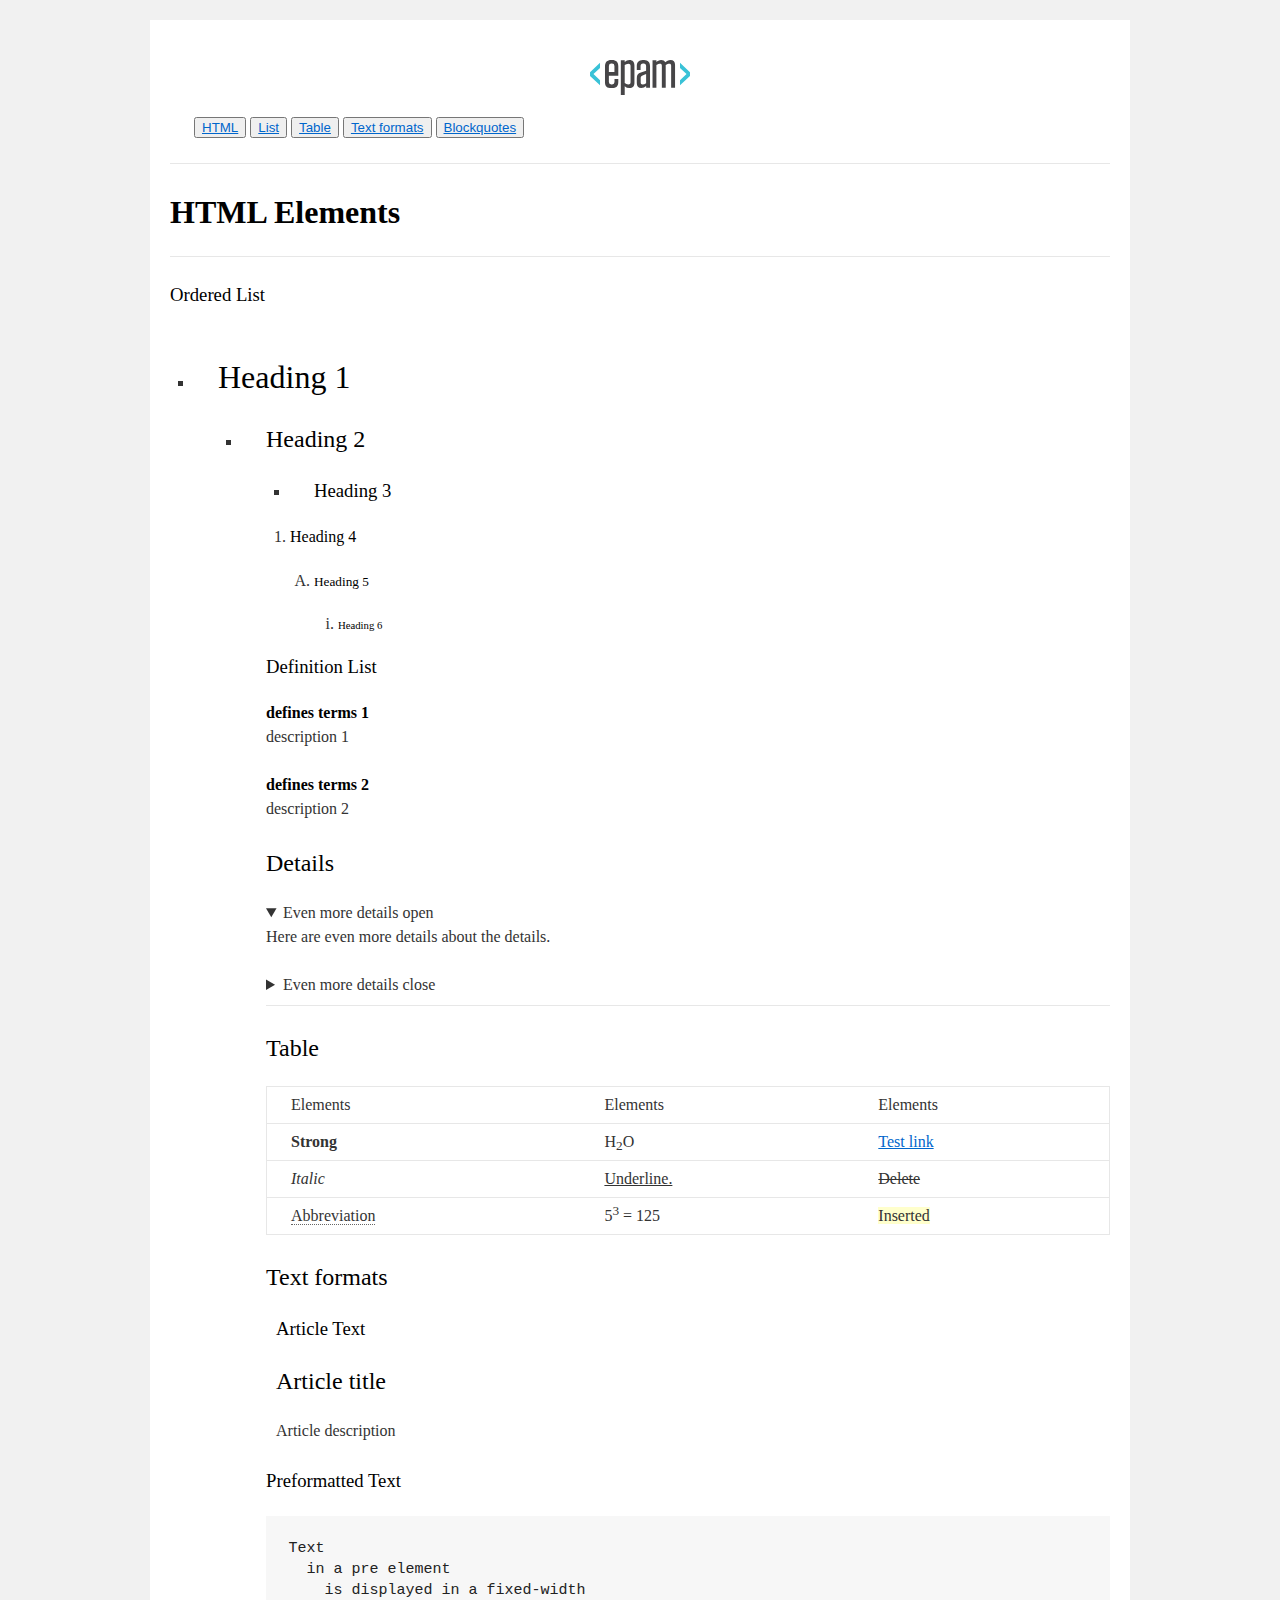
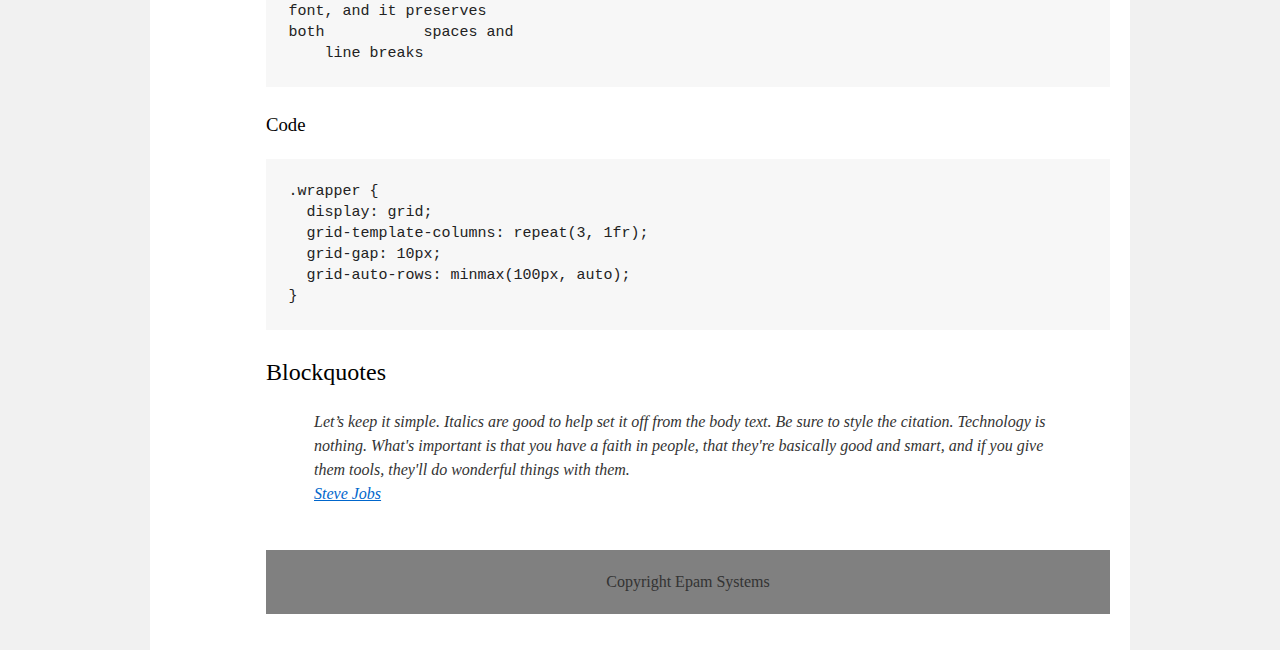
==== index.html @ c14087ea "Add files via upload" ====
<!DOCTYPE html>
<html>

<head>
  <meta charset="utf-8">
  <title>hw</title>
  <link rel="stylesheet" href="style.css">

</head>

<body>
  <div id="wrapper">
    <div id="main">
      <div id="container">
        <div id="content" role="main">
          <!-- TODO: Content goes here -->
<header>
          <img src="EPAM_logo.svg" alt="EPAM_logo">
</header>

<div>

<ul>
    <button><a href="https://www.w3schools.com/html/" target="blank">HTML</a></button>
    <button><a href="https://www.w3schools.com/html/html_lists.asp" target="blank">List</a></button>
    <button><a href="https://www.w3schools.com/html/html_tables.asp" target="blank">Table</a></button>
    <button><a href="https://www.w3schools.com/html/html_formatting.asp" target="blank">Text formats</a></button>
    <button><a href="https://www.w3schools.com/tags/tag_blockquote.asp" target="blank">Blockquotes</a></button>
</ul>

<hr>

</div>


<h1><b>HTML Elements</b></h1>

<hr>

<h3>Ordered List</h3>

<br>

<ul>
<li><ul><h1>Heading 1</h1><ul></li>
<li><ul><h2>Heading 2</h2><ul></li>
<li><ul><h3>Heading 3</h3></ul></li>
</ul>


	<ol><li><h4>Heading 4</h4>
		<ol><li><h5>Heading 5</h5>
			<ol><li><h6>Heading 6</h6>
	</ol>
	</li>	
		</ol>
		</li>
			</ol>			
			</li>


<dl>

<h3>Definition List</h3>
<dt>defines terms 1</dt>
<dd>description 1</dd>

<dt>defines terms 2</dt>
<dd>description 2</dd>

</dl>

<h2>Details</h2>
<details open>
<summary>Even more details open</summary>
<p>Here are even more details about the details.</p>
</details>

<details close>
<summary>Even more details close</summary>
<p>Here are even more details about the details.</p>
</details>

<hr>

<h2>Table</h2>

<table>

<thead>
<tr>
<td>Elements</td>
<td>Elements</td>
<td>Elements</td>
</tr>
</thead>

<tbody>
<tr>
<td><b>Strong</b></td>
<td>H<sub>2</sub>O</td>
<td><a href="#">Test link</td>
</tr>

<tr>
<td><i>Italic</i></td>
<td><u>Underline.</u></td>
<td><del>Delete</del></td>
</tr>

<tr>
<td><abbr>Abbreviation</abbr></td>
<td>5<sup>3</sup> = 125</td>
<td><ins>Inserted</ins></td>
</tr>
</tbody>

</table>

<h2>Text formats</h2>

<article>
<h3>Article Text</h3>
<h2>Article title</h2>
<p>Article description</p>
</article>

<h3>Preformatted Text</h3>

<pre>Text
  in a pre element
    is displayed in a fixed-width
font, and it preserves
both           spaces and
    line breaks
</pre>

<h3>Code</h3>

<pre>
.wrapper {
  display: grid;
  grid-template-columns: repeat(3, 1fr);
  grid-gap: 10px;
  grid-auto-rows: minmax(100px, auto);
}
</pre>

<h2>Blockquotes</h2>

<blockquote cite="http://www.apple.com">
Let’s keep it simple. Italics are good to help set it off from the body text. Be sure to style the citation.
Technology is nothing. What's important is that you have a faith in people, that they're basically good and smart, and if you give them tools, they'll do wonderful things with them.

<br>           

<a href="https://en.wikipedia.org/wiki/Steve_Jobs">Steve Jobs</a>

</blockquote>

<br>

<footer>Copyright Epam Systems</footer>

        </div>
      </div>
    </div>
  </div>
</body>

</html>
---- style.css ----
html, body, div, span, applet, object, iframe,
h1, h2, h3, h4, h5, h6, p, blockquote, pre,
a, abbr, acronym, address, big, cite, code,
del, dfn, em, font, img, ins, kbd, q, s, samp,
small, strike, strong, sub, sup, tt, var,
b, u, i, center,
dl, dt, dd, ol, ul, li,
fieldset, form, label, legend,
table, caption, tbody, tfoot, thead, tr, th, td{background:transparent;border:0;margin:0;padding:0;vertical-align:baseline;}body{line-height:1;}h1, h2, h3, h4, h5, h6{clear:both;font-weight:normal;}ol, ul{list-style:none;}blockquote{quotes:none;}blockquote:before, blockquote:after{content:'';content:none;}del{text-decoration:line-through;}table{border-collapse:collapse;border-spacing:0;}a img{border:none;}#container{float:left;margin:0 -240px 0 0;width:100%;}#primary,
#secondary{float:right;overflow:hidden;width:220px;}#secondary{clear:right;}#footer{clear:both;width:100%;}.one-column #content{margin:0 auto;width:640px;}.single-attachment #content{margin:0 auto;width:900px;}body,
input,
textarea,
.page-title span,
.pingback a.url{font-family:Georgia, "Bitstream Charter", serif;}h3#comments-title,
h3#reply-title,
#access .menu,
#access div.menu ul,
#cancel-comment-reply-link,
.form-allowed-tags,
#site-info,
#site-title,
#wp-calendar,
.comment-meta,
.comment-body tr th,
.comment-body thead th,
.entry-content label,
.entry-content tr th,
.entry-content thead th,
.entry-meta,
.entry-title,
.entry-utility,
#respond label,
.navigation,
.page-title,
.pingback p,
.reply,
.widget-title,
.wp-caption-text{font-family:"Helvetica Neue", Arial, Helvetica, "Nimbus Sans L", sans-serif;}input[type="submit"]{font-family:"Helvetica Neue", Arial, Helvetica, "Nimbus Sans L", sans-serif;}pre{font-family:"Courier 10 Pitch", Courier, monospace;}code{font-family:Monaco, Consolas, "Andale Mono", "DejaVu Sans Mono", monospace;}#access .menu-header,
div.menu,
#colophon,
#branding,
#main,
#wrapper{margin:0 auto;width:940px;}#wrapper{background:#fff;margin-top:20px;padding:0 20px;}#footer-widget-area{overflow:hidden;}#footer-widget-area .widget-area{float:left;margin-right:20px;width:220px;}#footer-widget-area #fourth{margin-right:0;}#site-info{float:left;font-size:14px;font-weight:bold;width:700px;}#site-generator{float:right;width:220px;}body{background:#f1f1f1;}body,
input,
textarea{color:#666;font-size:12px;line-height:18px;}hr{background-color:#e7e7e7;border:0;clear:both;height:1px;margin-bottom:18px;}p{margin-bottom:18px;}ul{list-style:square;margin:0 0 18px 1.5em;}ol{list-style:decimal;margin:0 0 18px 1.5em;}ol ol{list-style:upper-alpha;}ol ol ol{list-style:lower-roman;}ol ol ol ol{list-style:lower-alpha;}ul ul,
ol ol,
ul ol,
ol ul{margin-bottom:0;}dl{margin:0 0 24px 0;}dt{font-weight:bold;}dd{margin-bottom:18px;}strong{font-weight:bold;}cite,
em,
i{font-style:italic;}big{font-size:131.25%;}ins{background:#ffc;text-decoration:none;}blockquote{font-style:italic;padding:0 3em;}blockquote cite,
blockquote em,
blockquote i{font-style:normal;}pre{background:#f7f7f7;color:#222;line-height:18px;margin-bottom:18px;overflow:auto;padding:1.5em;}abbr,
acronym{border-bottom:1px dotted #666;cursor:help;}sup,
sub{height:0;line-height:1;position:relative;vertical-align:baseline;}sup{bottom:1ex;}sub{top:.5ex;}small{font-size:smaller;}input[type="text"],
input[type="password"],
input[type="email"],
input[type="url"],
input[type="number"],
textarea{background:#f9f9f9;border:1px solid #ccc;box-shadow:inset 1px 1px 1px rgba(0,0,0,0.1);-moz-box-shadow:inset 1px 1px 1px rgba(0,0,0,0.1);-webkit-box-shadow:inset 1px 1px 1px rgba(0,0,0,0.1);padding:2px;}a:link{color:#0066cc;}a:visited{color:#743399;}a:active,
a:hover{color:#ff4b33;}.screen-reader-text{clip:rect(1px, 1px, 1px, 1px);overflow:hidden;position:absolute !important;height:1px;width:1px;}#header{padding:30px 0 0 0;}#site-title{float:left;font-size:30px;line-height:36px;margin:0 0 18px 0;width:700px;}#site-title a{color:#000;font-weight:bold;text-decoration:none;}#site-description{color:#000;clear:right;float:right;font-style:italic;margin:15px 0 18px 0;opacity:.65;width:220px;}#branding img{border-top:4px solid #000;border-bottom:1px solid #000;display:block;float:left;}#access{background:#000;display:block;float:left;margin:0 auto;width:940px;}#access .menu-header,
div.menu{font-size:13px;margin-left:12px;width:928px;}#access .menu-header ul,
div.menu ul{list-style:none;margin:0;}#access .menu-header li,
div.menu li{float:left;position:relative;}#access a{color:#aaa;display:block;line-height:38px;padding:0 10px;text-decoration:none;}#access ul ul{box-shadow:0px 3px 3px rgba(0,0,0,0.2);-moz-box-shadow:0px 3px 3px rgba(0,0,0,0.2);-webkit-box-shadow:0px 3px 3px rgba(0,0,0,0.2);display:none;position:absolute;top:38px;left:0;float:left;width:180px;z-index:99999;}#access ul ul li{min-width:180px;}#access ul ul ul{left:100%;top:0;}#access ul ul a{background:#333;line-height:1em;padding:10px;width:160px;height:auto;}#access li:hover > a,
#access ul ul:hover > a{background:#333;color:#fff;}#access ul li:hover > ul{display:block;}#access ul li.current_page_item > a,
#access ul li.current_page_ancestor > a,
#access ul li.current-menu-ancestor > a,
#access ul li.current-menu-item > a,
#access ul li.current-menu-parent > a{color:#fff;}* html #access ul li.current_page_item a,
* html #access ul li.current_page_ancestor a,
* html #access ul li.current-menu-ancestor a,
* html #access ul li.current-menu-item a,
* html #access ul li.current-menu-parent a,
* html #access ul li a:hover{color:#fff;}#main{clear:both;overflow:hidden;padding:40px 0 0 0;}#content{margin-bottom:36px;}#content,
#content input,
#content textarea{color:#333;font-size:16px;line-height:24px;}#content p,
#content ul,
#content ol,
#content dd,
#content pre,
#content hr{margin-bottom:24px;}#content ul ul,
#content ol ol,
#content ul ol,
#content ol ul{margin-bottom:0;}#content pre,
#content kbd,
#content tt,
#content var{font-size:15px;line-height:21px;}#content code{font-size:13px;}#content dt,
#content th{color:#000;}#content h1,
#content h2,
#content h3,
#content h4,
#content h5,
#content h6{color:#000;line-height:1.5em;margin:0 0 20px 0;}#content table{border:1px solid #e7e7e7;margin:0 -1px 24px 0;text-align:left;width:100%;}#content tr th,
#content thead th{color:#777;font-size:12px;font-weight:bold;line-height:18px;padding:9px 24px;}#content tr td{border-top:1px solid #e7e7e7;padding:6px 24px;}#content tr.odd td{background:#f2f7fc;}.hentry{margin:0 0 48px 0;}.home .sticky{background:#f2f7fc;border-top:4px solid #000;margin-left:-20px;margin-right:-20px;padding:18px 20px;}.single .hentry{margin:0 0 36px 0;}.page-title{color:#000;font-size:14px;font-weight:bold;margin:0 0 36px 0;}.page-title span{color:#333;font-size:16px;font-style:italic;font-weight:normal;}.page-title a:link,
.page-title a:visited{color:#777;text-decoration:none;}.page-title a:active,
.page-title a:hover{color:#ff4b33;}#content .entry-title{color:#000;font-size:21px;font-weight:bold;line-height:1.3em;margin-bottom:0;}.entry-title a:link,
.entry-title a:visited{color:#000;text-decoration:none;}.entry-title a:active,
.entry-title a:hover{color:#ff4b33;}.entry-meta{color:#777;font-size:12px;}.entry-meta abbr,
.entry-utility abbr{border:none;}.entry-meta abbr:hover,
.entry-utility abbr:hover{border-bottom:1px dotted #666;}.single-author .by-author{position:absolute !important;clip:rect(1px 1px 1px 1px);clip:rect(1px, 1px, 1px, 1px);}.entry-content,
.entry-summary{clear:both;padding:12px 0 0 0;}.entry-content .more-link{white-space:nowrap;}#content .entry-summary p:last-child{margin-bottom:12px;}.entry-content fieldset{border:1px solid #e7e7e7;margin:0 0 24px 0;padding:24px;}.entry-content fieldset legend{background:#fff;color:#000;font-weight:bold;padding:0 24px;}.entry-content input{margin:0 0 24px 0;}.entry-content input.file,
.entry-content input.button{margin-right:24px;}.entry-content label{color:#777;font-size:12px;}.entry-content select{margin:0 0 24px 0;}.entry-content sup,
.entry-content sub{font-size:10px;}.entry-content blockquote.left{float:left;margin-left:0;margin-right:24px;text-align:right;width:33%;}.entry-content blockquote.right{float:right;margin-left:24px;margin-right:0;text-align:left;width:33%;}.page-link{clear:both;color:#000;font-weight:bold;line-height:48px;word-spacing:0.5em;}.page-link a:link,
.page-link a:visited{background:#f1f1f1;color:#333;font-weight:normal;padding:0.5em 0.75em;text-decoration:none;}.home .sticky .page-link a{background:#d9e8f7;}.page-link a:active,
.page-link a:hover{color:#ff4b33;}body.page .edit-link{clear:both;display:block;}#entry-author-info{background:#f2f7fc;border-top:4px solid #000;clear:both;font-size:14px;line-height:20px;margin:24px 0;overflow:hidden;padding:18px 20px;}#entry-author-info #author-avatar{background:#fff;border:1px solid #e7e7e7;float:left;height:60px;margin:0 -104px 0 0;padding:11px;}#entry-author-info #author-description{float:left;margin:0 0 0 104px;}#entry-author-info h2{color:#000;font-size:100%;font-weight:bold;margin-bottom:0;}.entry-utility{clear:both;color:#777;font-size:12px;line-height:18px;}.entry-meta a,
.entry-utility a{color:#777;}.entry-meta a:hover,
.entry-utility a:hover{color:#ff4b33;}#content .video-player{padding:0;}.format-standard .wp-video,
.format-standard .wp-audio-shortcode,
.format-audio .wp-audio-shortcode,
.format-standard .video-player{margin-bottom:24px;}.home #content .format-aside p,
.home #content .category-asides p{font-size:14px;line-height:20px;margin-bottom:10px;margin-top:0;}.format-gallery .size-thumbnail img,
.category-gallery .size-thumbnail img{border:10px solid #f1f1f1;margin-bottom:0;}.format-gallery .gallery-thumb,
.category-gallery .gallery-thumb{float:left;margin-right:20px;margin-top:-4px;}.home #content .format-gallery .entry-utility,
.home #content .category-gallery .entry-utility{padding-top:4px;}.attachment .entry-content .entry-caption{font-size:140%;margin-top:24px;}.attachment .entry-content .nav-previous a:before{content:'\2190\00a0';}.attachment .entry-content .nav-next a:after{content:'\00a0\2192';}#content img.size-auto,
#content img.size-full,
#content img.size-large,
#content img.size-medium,
#content .entry-attachment img,
#content .widget-container img{max-width:100%;height:auto;}#ie8 #content img.size-auto,
#ie8 #content img.size-full,
#ie8 #content img.size-large,
#ie8 #content img.size-medium,
#ie8 #content .entry-attachment img{width:auto;}.alignleft,
img.alignleft{display:inline;float:left;margin-right:24px;margin-top:4px;}.alignright,
img.alignright{display:inline;float:right;margin-left:24px;margin-top:4px;}.aligncenter,
img.aligncenter{clear:both;display:block;margin-left:auto;margin-right:auto;}img.alignleft,
img.alignright,
img.aligncenter{margin-bottom:12px;}.wp-caption{background:#f1f1f1;line-height:18px;margin-bottom:20px;max-width:100%;padding:4px;text-align:center;}.wp-caption img{margin:5px 5px 0;max-width:622px;}.wp-caption p.wp-caption-text{color:#777;font-size:12px;margin:5px;}.wp-smiley{margin:0;}.gallery{margin:0 auto 18px;}.gallery .gallery-item{float:left;margin-top:0;text-align:center;}.gallery-columns-1 .gallery-item{width:100%;}.gallery-columns-2 .gallery-item{width:50%;}.gallery-columns-3 .gallery-item{width:33%;}.gallery-columns-4 .gallery-item{width:25%;}.gallery-columns-5 .gallery-item{width:20%;}.gallery-columns-6 .gallery-item{width:16%;}.gallery-columns-7 .gallery-item{width:14%;}.gallery-columns-8 .gallery-item{width:12%;}.gallery-columns-9 .gallery-item{width:11%;}.gallery-columns-1 img{max-width:620px;}.gallery-columns-2 img{max-width:288px;}.gallery-columns-3 img{max-width:177px;}.gallery-columns-4 img{max-width:122px;}.gallery-columns-5 img{max-width:88px;}.gallery-columns-6 img{max-width:66px;}.gallery-columns-7 img{max-width:50px;}.gallery-columns-8 img{max-width:39px;}.gallery-columns-9 img{max-width:29px;}.gallery-item img{height:auto;}.gallery-columns-2 .attachment-medium{max-width:92%;height:auto;}.gallery-columns-4 .attachment-thumbnail{max-width:84%;height:auto;}.gallery .gallery-caption{color:#777;font-size:12px;margin:0 0 12px;}.gallery dl{margin:0;}.gallery img{border:10px solid #f1f1f1;}.gallery br+br{display:none;}#content .entry-attachment img{display:block;margin:0 auto;}.navigation{color:#777;font-size:12px;line-height:18px;overflow:hidden;}.navigation a:link,
.navigation a:visited{color:#777;text-decoration:none;}.navigation a:active,
.navigation a:hover{color:#ff4b33;}.nav-previous{float:left;width:50%;}.nav-next{float:right;text-align:right;width:50%;}#nav-above{margin:0 0 18px 0;}#nav-above{display:none;}.paged #nav-above,
.single #nav-above{display:block;}#nav-below{margin:-18px 0 0 0;}#comments{clear:both;}#comments .navigation{padding:0 0 18px 0;}h3#comments-title,
h3#reply-title{color:#000;font-size:20px;font-weight:bold;margin-bottom:0;}h3#comments-title{padding:24px 0;}.commentlist{list-style:none;margin:0;}.commentlist li.comment{border-bottom:1px solid #e7e7e7;line-height:24px;margin:0 0 24px 0;padding:0 0 0 56px;position:relative;}.commentlist li:last-child{border-bottom:none;margin-bottom:0;}#comments .comment-body ul,
#comments .comment-body ol{margin-bottom:18px;}#comments .comment-body p:last-child{margin-bottom:6px;}#comments .comment-body blockquote p:last-child{margin-bottom:24px;}.commentlist ol{list-style:decimal;}.commentlist .avatar{position:absolute;top:4px;left:0;}.comment-author{}.comment-author cite{color:#000;font-style:normal;font-weight:bold;}.comment-author .says{font-style:italic;}.comment-meta{font-size:12px;margin:0 0 18px 0;}.comment-meta a:link,
.comment-meta a:visited{color:#777;text-decoration:none;}.comment-meta a:active,
.comment-meta a:hover{color:#ff4b33;}.commentlist .even{}.commentlist .bypostauthor{}.commentlist .bypostauthor > div{background:#f2f7fc;border-top:4px solid #000;margin-bottom:10px;padding:10px 0 0 20px;}.reply{font-size:12px;padding:0 0 24px 0;}.reply a,
a.comment-edit-link{color:#777;}.reply a:hover,
a.comment-edit-link:hover{color:#ff4b33;}.commentlist .children{list-style:none;margin:0;}.commentlist .children li{border:none;margin:0;}.nopassword,
.nocomments{display:none;}#comments .pingback{border-bottom:1px solid #e7e7e7;margin-bottom:18px;padding-bottom:18px;}.commentlist li.comment+li.pingback{margin-top:-6px;}#comments .pingback p{color:#777;display:block;font-size:12px;line-height:18px;margin:0;}#comments .pingback .url{font-size:13px;font-style:italic;}input[type="submit"]{color:#333;}#respond{border-top:1px solid #e7e7e7;margin:24px 0;overflow:hidden;position:relative;}#respond p{margin:0;}#respond .comment-notes{margin-bottom:1em;}.form-allowed-tags{line-height:1em;}.children #respond{margin:0 48px 0 0;}h3#reply-title{margin:18px 0;}#comments-list #respond{margin:0 0 18px 0;}#comments-list ul #respond{margin:0;}#cancel-comment-reply-link{font-size:12px;font-weight:normal;line-height:18px;}#respond .required{color:#ff4b33;font-weight:bold;}#respond label{color:#777;font-size:12px;}#respond input{margin:0 0 9px;width:98%;}#respond textarea{width:98%;}#respond .form-allowed-tags{color:#777;font-size:12px;line-height:18px;}#respond .form-allowed-tags code{font-size:11px;}#respond .form-submit{margin:12px 0;}#respond .form-submit input{font-size:14px;width:auto;}.widget-area ul{list-style:none;margin-left:0;}.widget-area ul ul{list-style:square;margin-left:1.3em;}.widget-area select{max-width:100%;}.widget_search #s{width:60%;}.widget_search label{display:none;}.widget-container{word-wrap:break-word;-webkit-hyphens:auto;-moz-hyphens:auto;hyphens:auto;margin:0 0 18px 0;}.widget-container .wp-caption img{margin:auto;}.widget-container.widget_image .wp-caption{width:auto;}.widget-container.widget_image .wp-caption img{margin-left:-8px;}.widget-title{color:#222;font-size:14px;font-weight:bold;}.widget-area a:link,
.widget-area a:visited{text-decoration:none;}.widget-area a:active,
.widget-area a:hover{text-decoration:underline;}.widget-area .entry-meta{font-size:11px;}#wp_tag_cloud div{line-height:1.6em;}#wp-calendar{width:100%;}#wp-calendar caption{color:#222;font-size:14px;font-weight:bold;padding-bottom:4px;text-align:left;}#wp-calendar thead{font-size:11px;}#wp-calendar thead th{}#wp-calendar tbody{color:#aaa;}#wp-calendar tbody td{background:#f5f5f5;border:1px solid #fff;padding:3px 0 2px;text-align:center;}#wp-calendar tbody .pad{background:none;}#wp-calendar tfoot #next{text-align:right;}.widget_rss a.rsswidget{color:#000;}.widget_rss a.rsswidget:hover{color:#ff4b33;}.widget_rss .widget-title img{width:11px;height:11px;}#main .widget-area ul{margin-left:0;padding:0 20px 0 0;}#main .widget-area ul ul{border:none;margin-left:1.3em;padding:0;}#primary{}#secondary{}#footer-widget-area{}#main .widget-container.music-player ul{margin:0;}#footer{margin-bottom:20px;}#colophon{border-top:4px solid #000;margin-top:-4px;overflow:hidden;padding:18px 0;}#site-info{font-weight:bold;}#site-info a{color:#000;text-decoration:none;}#site-generator{font-style:italic;position:relative;}#site-generator a{background:url(images/wordpress.png) center left no-repeat;color:#666;display:inline-block;line-height:16px;padding-left:20px;text-decoration:none;}#site-generator a:hover{text-decoration:underline;}img#wpstats{display:block;margin:0 auto 10px;}pre{-webkit-text-size-adjust:140%;}code{-webkit-text-size-adjust:160%;}#access,
.entry-meta,
.entry-utility,
.navigation,
.widget-area{-webkit-text-size-adjust:120%;}#site-description{-webkit-text-size-adjust:none;}@media print{body{background:none !important;}#wrapper{clear:both !important;display:block !important;float:none !important;position:relative !important;}#header{border-bottom:2pt solid #000;padding-bottom:18pt;}#colophon{border-top:2pt solid #000;}#site-title,	#site-description{float:none;line-height:1.4em;margin:0;padding:0;}#site-title{font-size:13pt;}.entry-content{font-size:14pt;line-height:1.6em;}.entry-title{font-size:21pt;}#access,	#branding img,	#respond,	.comment-edit-link,	.edit-link,	.navigation,	.page-link,	.widget-area{display:none !important;}#container,	#header,	#footer{margin:0;width:100%;}#content,	.one-column #content{margin:24pt 0 0;width:100%;}.wp-caption p{font-size:11pt;}#site-info,	#site-generator{float:none;width:auto;}#colophon{width:auto;}img#wpstats{display:none;}#site-generator a{margin:0;padding:0;}#entry-author-info{border:1px solid #e7e7e7;}#main{display:inline;}.home .sticky{border:none;}}
img{width: 100px;vertical-align: middle;margin-left: calc(50% - 50px);margin-bottom: 20px;}nav > a{padding: 10px;color: #0279c1;}nav > a b:hover{color: #00527a;}nav > a:visited{color: #0279c1;}article{padding-left: 10px;}footer{margin-top: 20px;padding: 20px;text-align: center;background: grey;}
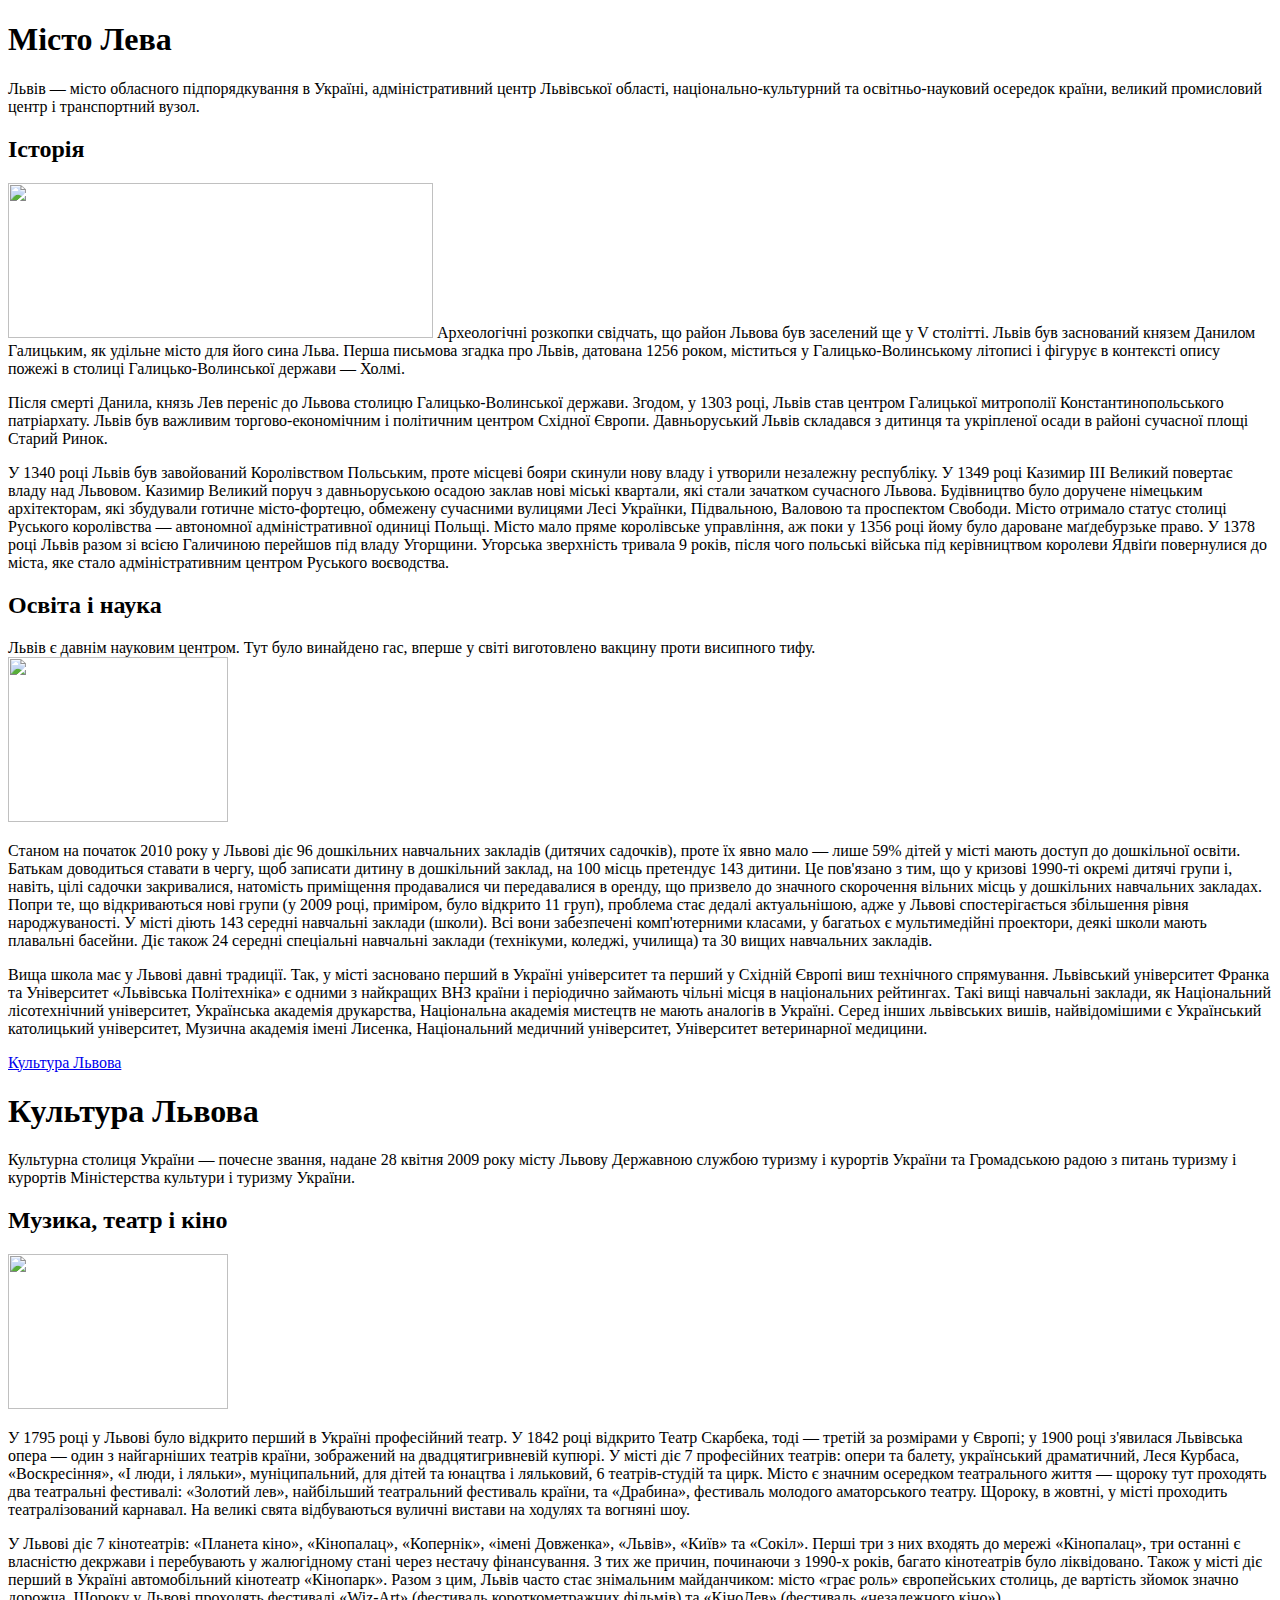
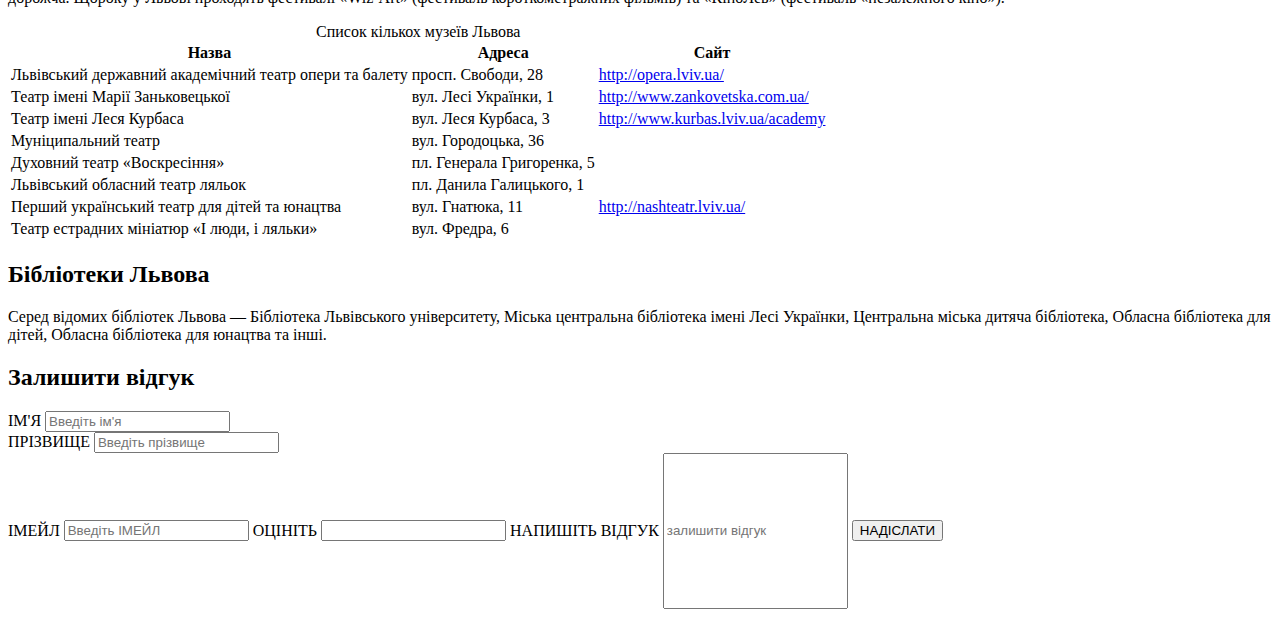
==== commit c4070835: "Add files via upload" ====
--- a/index.html
+++ b/index.html
@@ -1,171 +1,159 @@
-<!DOCTYPE html>
-<html>
-
-<head>
-  <meta charset="utf-8">
-  <title>hw</title>
-  <link rel="stylesheet" href="style.css">
-
-</head>
-
-<body>
-  <div id="wrapper">
-    <div id="main">
-      <div id="container">
-        <div id="content" role="main">
-          <!-- TODO: Content goes here -->
-<header>
-          <img src="EPAM_logo.svg" alt="EPAM_logo">
-</header>
-
-<div>
-
-<ul>
-    <button><a href="https://www.w3schools.com/html/" target="blank">HTML</a></button>
-    <button><a href="https://www.w3schools.com/html/html_lists.asp" target="blank">List</a></button>
-    <button><a href="https://www.w3schools.com/html/html_tables.asp" target="blank">Table</a></button>
-    <button><a href="https://www.w3schools.com/html/html_formatting.asp" target="blank">Text formats</a></button>
-    <button><a href="https://www.w3schools.com/tags/tag_blockquote.asp" target="blank">Blockquotes</a></button>
-</ul>
-
-<hr>
-
-</div>
-
-
-<h1><b>HTML Elements</b></h1>
-
-<hr>
-
-<h3>Ordered List</h3>
-
-<br>
-
-<ul>
-<li><ul><h1>Heading 1</h1><ul></li>
-<li><ul><h2>Heading 2</h2><ul></li>
-<li><ul><h3>Heading 3</h3></ul></li>
-</ul>
-
-
-	<ol><li><h4>Heading 4</h4>
-		<ol><li><h5>Heading 5</h5>
-			<ol><li><h6>Heading 6</h6>
-	</ol>
-	</li>	
-		</ol>
-		</li>
-			</ol>			
-			</li>
-
-
-<dl>
-
-<h3>Definition List</h3>
-<dt>defines terms 1</dt>
-<dd>description 1</dd>
-
-<dt>defines terms 2</dt>
-<dd>description 2</dd>
-
-</dl>
-
-<h2>Details</h2>
-<details open>
-<summary>Even more details open</summary>
-<p>Here are even more details about the details.</p>
-</details>
-
-<details close>
-<summary>Even more details close</summary>
-<p>Here are even more details about the details.</p>
-</details>
-
-<hr>
-
-<h2>Table</h2>
-
-<table>
-
-<thead>
-<tr>
-<td>Elements</td>
-<td>Elements</td>
-<td>Elements</td>
-</tr>
-</thead>
-
-<tbody>
-<tr>
-<td><b>Strong</b></td>
-<td>H<sub>2</sub>O</td>
-<td><a href="#">Test link</td>
-</tr>
-
-<tr>
-<td><i>Italic</i></td>
-<td><u>Underline.</u></td>
-<td><del>Delete</del></td>
-</tr>
-
-<tr>
-<td><abbr>Abbreviation</abbr></td>
-<td>5<sup>3</sup> = 125</td>
-<td><ins>Inserted</ins></td>
-</tr>
-</tbody>
-
-</table>
-
-<h2>Text formats</h2>
-
-<article>
-<h3>Article Text</h3>
-<h2>Article title</h2>
-<p>Article description</p>
-</article>
-
-<h3>Preformatted Text</h3>
-
-<pre>Text
-  in a pre element
-    is displayed in a fixed-width
-font, and it preserves
-both           spaces and
-    line breaks
-</pre>
-
-<h3>Code</h3>
-
-<pre>
-.wrapper {
-  display: grid;
-  grid-template-columns: repeat(3, 1fr);
-  grid-gap: 10px;
-  grid-auto-rows: minmax(100px, auto);
-}
-</pre>
-
-<h2>Blockquotes</h2>
-
-<blockquote cite="http://www.apple.com">
-Let’s keep it simple. Italics are good to help set it off from the body text. Be sure to style the citation.
-Technology is nothing. What's important is that you have a faith in people, that they're basically good and smart, and if you give them tools, they'll do wonderful things with them.
-
-<br>           
-
-<a href="https://en.wikipedia.org/wiki/Steve_Jobs">Steve Jobs</a>
-
-</blockquote>
-
-<br>
-
-<footer>Copyright Epam Systems</footer>
-
-        </div>
-      </div>
-    </div>
-  </div>
-</body>
-
-</html>+﻿<!DOCTYPE html>
+<html>
+
+<head>
+  <meta charset="utf-8">
+  <title>Epam Front End Lab. Preprocessors</title>
+  <link rel="stylesheet" type="text/css" href="css/style1.css">
+  <!--<link rel="stylesheet" type="text/css" href="css/style2.css">-->
+</head>
+
+<body>
+  <div id="content">
+    <h1>Місто Лева</h1>
+    <p>Львів — місто обласного підпорядкування в Україні, адміністративний центр Львівської області, національно-культурний
+      та освітньо-науковий осередок країни, великий промисловий центр і транспортний вузол.</p>
+    <h2>Історія</h2>
+    <p><img class="img-left" src="img/lviv.jpg" width="425" height="155" alt="" /> Археологічні розкопки свідчать, що район
+      Львова був заселений ще у V столітті. Львів був заснований князем Данилом Галицьким, як удільне місто для його сина
+      Льва. Перша письмова згадка про Львів, датована 1256 роком, міститься у Галицько-Волинському літописі і фігурує в контексті
+      опису пожежі в столиці Галицько-Волинської держави — Холмі.</p>
+    <p>Після смерті Данила, князь Лев переніс до Львова столицю Галицько-Волинської держави. Згодом, у 1303 році, Львів став
+      центром Галицької митрополії Константинопольського патріархату. Львів був важливим торгово-економічним і політичним
+      центром Східної Європи. Давньоруський Львів складався з дитинця та укріпленої осади в районі сучасної площі Старий
+      Ринок.
+    </p>
+    <p>У 1340 році Львів був завойований Королівством Польським, проте місцеві бояри скинули нову владу і утворили незалежну
+      республіку. У 1349 році Казимир III Великий повертає владу над Львовом. Казимир Великий поруч з давньоруською осадою
+      заклав нові міські квартали, які стали зачатком сучасного Львова. Будівництво було доручене німецьким архітекторам,
+      які збудували готичне місто-фортецю, обмежену сучасними вулицями Лесі Українки, Підвальною, Валовою та проспектом Свободи.
+      Місто отримало статус столиці Руського королівства — автономної адміністративної одиниці Польщі. Місто мало пряме королівське
+      управління, аж поки у 1356 році йому було дароване маґдебурзьке право. У 1378 році Львів разом зі всією Галичиною перейшов
+      під владу Угорщини. Угорська зверхність тривала 9 років, після чого польські війська під керівництвом королеви Ядвіґи
+      повернулися до міста, яке стало адміністративним центром Руського воєводства.</p>
+    <h2>Освіта і наука</h2>
+    <div class="brief">
+      Львів є давнім науковим центром. Тут було винайдено гас, вперше у світі виготовлено вакцину проти висипного тифу.
+    </div>
+    <img class="img-right" src="img/university.jpg" width="220" height="165" alt="" />
+    <p>Станом на початок 2010 року у Львові діє 96 дошкільних навчальних закладів (дитячих садочків), проте їх явно мало — лише
+      59% дітей у місті мають доступ до дошкільної освіти. Батькам доводиться ставати в чергу, щоб записати дитину в дошкільний
+      заклад, на 100 місць претендує 143 дитини. Це пов'язано з тим, що у кризові 1990-ті окремі дитячі групи і, навіть,
+      цілі садочки закривалися, натомість приміщення продавалися чи передавалися в оренду, що призвело до значного скорочення
+      вільних місць у дошкільних навчальних закладах. Попри те, що відкриваються нові групи (у 2009 році, приміром, було
+      відкрито 11 груп), проблема стає дедалі актуальнішою, адже у Львові спостерігається збільшення рівня народжуваності.
+      У місті діють 143 середні навчальні заклади (школи). Всі вони забезпечені комп'ютерними класами, у багатьох є мультимедійні
+      проектори, деякі школи мають плавальні басейни. Діє також 24 середні спеціальні навчальні заклади (технікуми, коледжі,
+      училища) та 30 вищих навчальних закладів.</p>
+    <p>Вища школа має у Львові давні традиції. Так, у місті засновано перший в Україні університет та перший у Східній Європі
+      виш технічного спрямування. Львівський університет Франка та Університет «Львівська Політехніка» є одними з найкращих
+      ВНЗ країни і періодично займають чільні місця в національних рейтингах. Такі вищі навчальні заклади, як Національний
+      лісотехнічний університет, Українська академія друкарства, Національна академія мистецтв не мають аналогів в Україні.
+      Серед інших львівських вишів, найвідомішими є Український католицький університет, Музична академія імені Лисенка,
+      Національний медичний університет, Університет ветеринарної медицини.</p>
+    <a href="culture.html">Культура Львова</a>
+
+    <h1>Культура Львова</h1>
+    <p>Культурна столиця України — почесне звання, надане 28 квітня 2009 року місту Львову Державною службою туризму і курортів
+      України та Громадською радою з питань туризму і курортів Міністерства культури і туризму України.</p>
+    <h2>Музика, театр і кіно</h2>
+    <img class="img-left" src="img/opera.jpg" width="220" height="155" alt="" />
+    <p>У 1795 році у Львові було відкрито перший в Україні професійний театр. У 1842 році відкрито Театр Скарбека, тоді — третій
+      за розмірами у Європі; у 1900 році з'явилася Львівська опера — один з найгарніших театрів країни, зображений на двадцятигривневій
+      купюрі. У місті діє 7 професійних театрів: опери та балету, український драматичний, Леся Курбаса, «Воскресіння», «І
+      люди, і ляльки», муніципальний, для дітей та юнацтва і ляльковий, 6 театрів-студій та цирк. Місто є значним осередком
+      театрального життя — щороку тут проходять два театральні фестивалі: «Золотий лев», найбільший театральний фестиваль
+      країни, та «Драбина», фестиваль молодого аматорського театру. Щороку, в жовтні, у місті проходить театралізований карнавал.
+      На великі свята відбуваються вуличні вистави на ходулях та вогняні шоу.</p>
+    <p>У Львові діє 7 кінотеатрів: «Планета кіно», «Кінопалац», «Копернік», «імені Довженка», «Львів», «Київ» та «Сокіл». Перші
+      три з них входять до мережі «Кінопалац», три останні є власністю декржави і перебувають у жалюгідному стані через нестачу
+      фінансування. З тих же причин, починаючи з 1990-х років, багато кінотеатрів було ліквідовано. Також у місті діє перший
+      в Україні автомобільний кінотеатр «Кінопарк». Разом з цим, Львів часто стає знімальним майданчиком: місто «грає роль»
+      європейських столиць, де вартість зйомок значно дорожча. Щороку у Львові проходять фестивалі «Wiz-Art» (фестиваль короткометражних
+      фільмів) та «КіноЛев» (фестиваль «незалежного кіно»).</p>
+    <table>
+      <caption>Список кількох музеїв Львова</caption>
+      <tr>
+        <th>Назва</th>
+        <th>Адреса</th>
+        <th>Сайт</th>
+      </tr>
+      <tr>
+        <td>Львівський державний академічний театр опери та балету</td>
+        <td>просп. Свободи, 28</td>
+        <td><a href="#">http://opera.lviv.ua/</a></td>
+      </tr>
+      <tr>
+        <td>Театр імені Марії Заньковецької</td>
+        <td>вул. Лесі Українки, 1</td>
+        <td><a href="#">http://www.zankovetska.com.ua/</a></td>
+      </tr>
+      <tr>
+        <td>Театр імені Леся Курбаса</td>
+        <td>вул. Леся Курбаса, 3</td>
+        <td><a href="#">http://www.kurbas.lviv.ua/academy</a></td>
+      </tr>
+      <tr>
+        <td>Муніципальний театр</td>
+        <td>вул. Городоцька, 36</td>
+        <td></td>
+      </tr>
+      <tr>
+        <td>Духовний театр «Воскресіння»</td>
+        <td>пл. Генерала Григоренка, 5</td>
+        <td></td>
+      </tr>
+      <tr>
+        <td>Львівський обласний театр ляльок</td>
+        <td>пл. Данила Галицького, 1</td>
+        <td></td>
+      </tr>
+      <tr>
+        <td>Перший український театр для дітей та юнацтва</td>
+        <td>вул. Гнатюка, 11</td>
+        <td><a href="#">http://nashteatr.lviv.ua/</a></td>
+      </tr>
+      <tr>
+        <td>Театр естрадних мініатюр «І люди, і ляльки»</td>
+        <td>вул. Фредра, 6</td>
+        <td></td>
+      </tr>
+    </table>
+    <h2>Бібліотеки Львова</h2>
+    <p>Серед відомих бібліотек Львова — Бібліотека Львівського університету, Міська центральна бібліотека імені Лесі Українки,
+      Центральна міська дитяча бібліотека, Обласна бібліотека для дітей, Обласна бібліотека для юнацтва та інші.</p>
+    <div>
+       <!--TODO write form fields-->
+
+       <h2>Залишити відгук</h2>
+
+<div class="container">
+  <form>
+
+    <div class="fname">
+    <label>ІМ'Я</label>
+    <input type="text" id="fname" name="firstname" placeholder="Введіть ім'я"></div>
+
+    <div class="lname">
+    <label>ПРІЗВИЩЕ</label>
+    <input type="text" id="lname" name="lastname" placeholder="Введіть прізвище"></div>
+
+    <label>ІМЕЙЛ</label>
+    <input type="text" id="lname" name="lastname" placeholder="Введіть ІМЕЙЛ">
+
+    <label>ОЦІНІТЬ</label>
+    <input type="text" id="lname" name="lastname">
+
+    <label>НАПИШІТЬ ВІДГУК</label>
+    <input type="text" id="subject" name="subject" placeholder="залишити відгук" style="height: 150px"></textarea>
+
+    <input type="submit" value="НАДІСЛАТИ">
+
+ </form>
+</div>
+
+    </div>
+  </div>
+</body>
+
+</html>
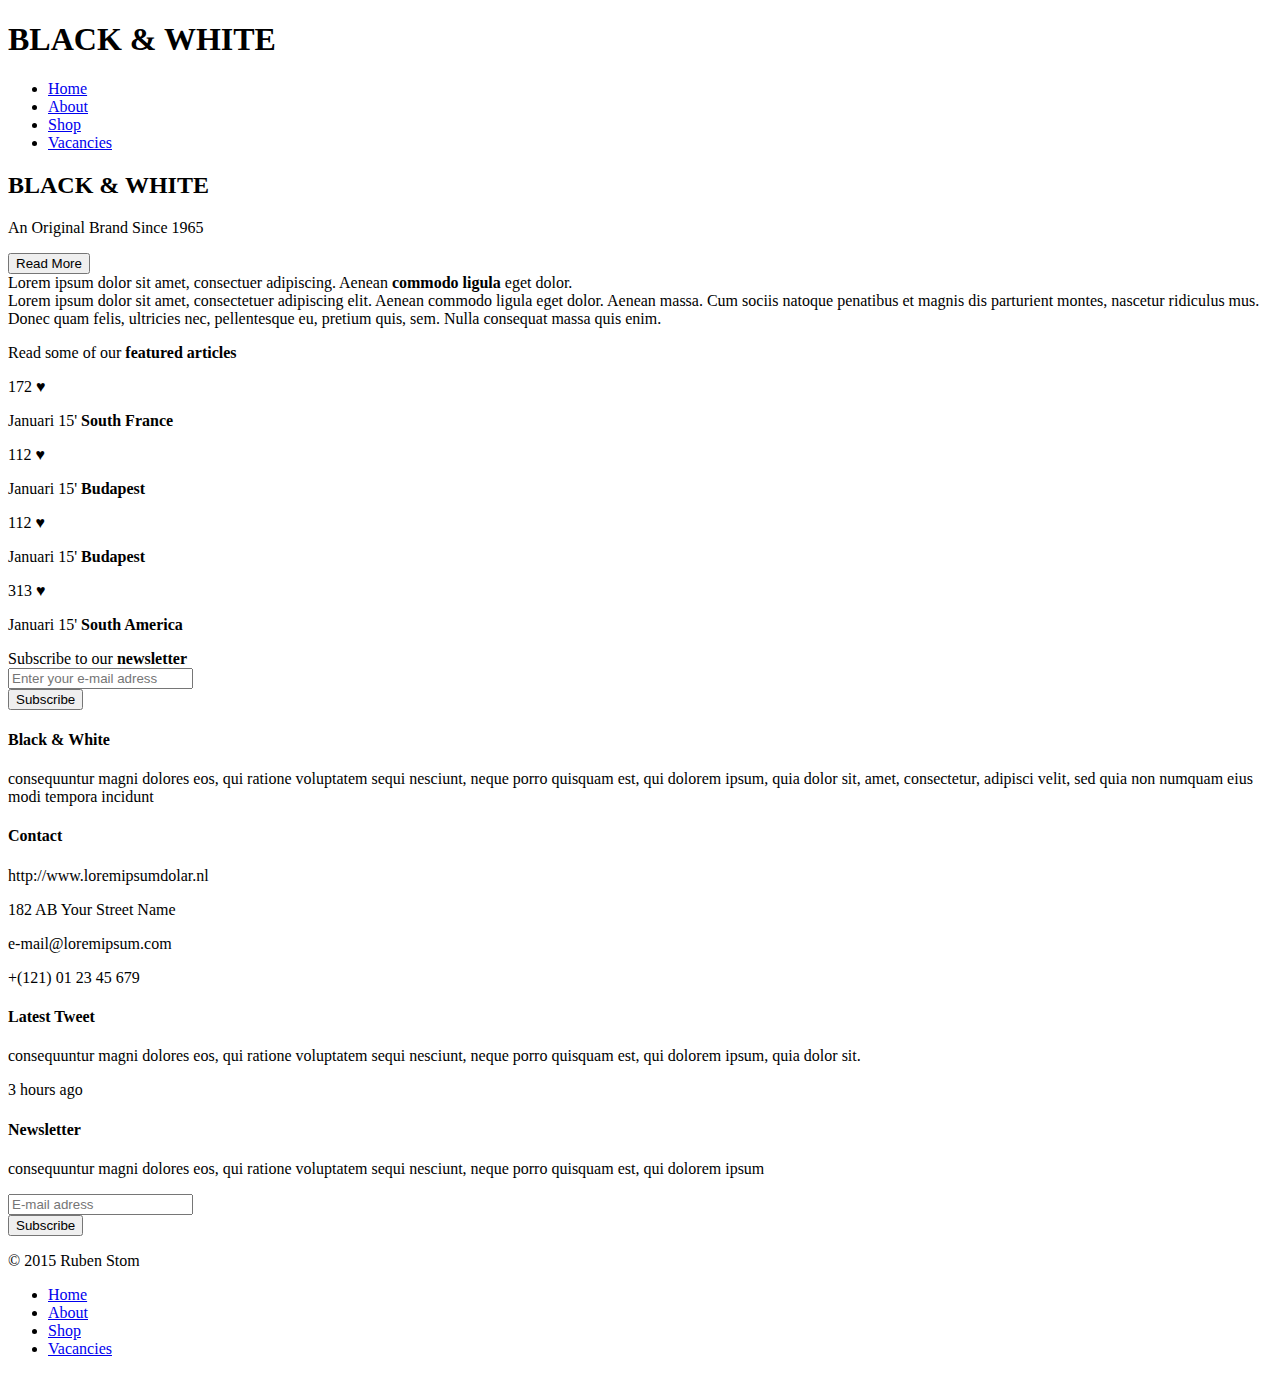
==== commit ecae6ca6: "Add files via upload" ====
--- a/index.html
+++ b/index.html
@@ -1,159 +1,130 @@
-﻿<!DOCTYPE html>
-<html>
-
-<head>
-  <meta charset="utf-8">
-  <title>Epam Front End Lab. Preprocessors</title>
-  <link rel="stylesheet" type="text/css" href="css/style1.css">
-  <!--<link rel="stylesheet" type="text/css" href="css/style2.css">-->
-</head>
-
-<body>
-  <div id="content">
-    <h1>Місто Лева</h1>
-    <p>Львів — місто обласного підпорядкування в Україні, адміністративний центр Львівської області, національно-культурний
-      та освітньо-науковий осередок країни, великий промисловий центр і транспортний вузол.</p>
-    <h2>Історія</h2>
-    <p><img class="img-left" src="img/lviv.jpg" width="425" height="155" alt="" /> Археологічні розкопки свідчать, що район
-      Львова був заселений ще у V столітті. Львів був заснований князем Данилом Галицьким, як удільне місто для його сина
-      Льва. Перша письмова згадка про Львів, датована 1256 роком, міститься у Галицько-Волинському літописі і фігурує в контексті
-      опису пожежі в столиці Галицько-Волинської держави — Холмі.</p>
-    <p>Після смерті Данила, князь Лев переніс до Львова столицю Галицько-Волинської держави. Згодом, у 1303 році, Львів став
-      центром Галицької митрополії Константинопольського патріархату. Львів був важливим торгово-економічним і політичним
-      центром Східної Європи. Давньоруський Львів складався з дитинця та укріпленої осади в районі сучасної площі Старий
-      Ринок.
-    </p>
-    <p>У 1340 році Львів був завойований Королівством Польським, проте місцеві бояри скинули нову владу і утворили незалежну
-      республіку. У 1349 році Казимир III Великий повертає владу над Львовом. Казимир Великий поруч з давньоруською осадою
-      заклав нові міські квартали, які стали зачатком сучасного Львова. Будівництво було доручене німецьким архітекторам,
-      які збудували готичне місто-фортецю, обмежену сучасними вулицями Лесі Українки, Підвальною, Валовою та проспектом Свободи.
-      Місто отримало статус столиці Руського королівства — автономної адміністративної одиниці Польщі. Місто мало пряме королівське
-      управління, аж поки у 1356 році йому було дароване маґдебурзьке право. У 1378 році Львів разом зі всією Галичиною перейшов
-      під владу Угорщини. Угорська зверхність тривала 9 років, після чого польські війська під керівництвом королеви Ядвіґи
-      повернулися до міста, яке стало адміністративним центром Руського воєводства.</p>
-    <h2>Освіта і наука</h2>
-    <div class="brief">
-      Львів є давнім науковим центром. Тут було винайдено гас, вперше у світі виготовлено вакцину проти висипного тифу.
-    </div>
-    <img class="img-right" src="img/university.jpg" width="220" height="165" alt="" />
-    <p>Станом на початок 2010 року у Львові діє 96 дошкільних навчальних закладів (дитячих садочків), проте їх явно мало — лише
-      59% дітей у місті мають доступ до дошкільної освіти. Батькам доводиться ставати в чергу, щоб записати дитину в дошкільний
-      заклад, на 100 місць претендує 143 дитини. Це пов'язано з тим, що у кризові 1990-ті окремі дитячі групи і, навіть,
-      цілі садочки закривалися, натомість приміщення продавалися чи передавалися в оренду, що призвело до значного скорочення
-      вільних місць у дошкільних навчальних закладах. Попри те, що відкриваються нові групи (у 2009 році, приміром, було
-      відкрито 11 груп), проблема стає дедалі актуальнішою, адже у Львові спостерігається збільшення рівня народжуваності.
-      У місті діють 143 середні навчальні заклади (школи). Всі вони забезпечені комп'ютерними класами, у багатьох є мультимедійні
-      проектори, деякі школи мають плавальні басейни. Діє також 24 середні спеціальні навчальні заклади (технікуми, коледжі,
-      училища) та 30 вищих навчальних закладів.</p>
-    <p>Вища школа має у Львові давні традиції. Так, у місті засновано перший в Україні університет та перший у Східній Європі
-      виш технічного спрямування. Львівський університет Франка та Університет «Львівська Політехніка» є одними з найкращих
-      ВНЗ країни і періодично займають чільні місця в національних рейтингах. Такі вищі навчальні заклади, як Національний
-      лісотехнічний університет, Українська академія друкарства, Національна академія мистецтв не мають аналогів в Україні.
-      Серед інших львівських вишів, найвідомішими є Український католицький університет, Музична академія імені Лисенка,
-      Національний медичний університет, Університет ветеринарної медицини.</p>
-    <a href="culture.html">Культура Львова</a>
-
-    <h1>Культура Львова</h1>
-    <p>Культурна столиця України — почесне звання, надане 28 квітня 2009 року місту Львову Державною службою туризму і курортів
-      України та Громадською радою з питань туризму і курортів Міністерства культури і туризму України.</p>
-    <h2>Музика, театр і кіно</h2>
-    <img class="img-left" src="img/opera.jpg" width="220" height="155" alt="" />
-    <p>У 1795 році у Львові було відкрито перший в Україні професійний театр. У 1842 році відкрито Театр Скарбека, тоді — третій
-      за розмірами у Європі; у 1900 році з'явилася Львівська опера — один з найгарніших театрів країни, зображений на двадцятигривневій
-      купюрі. У місті діє 7 професійних театрів: опери та балету, український драматичний, Леся Курбаса, «Воскресіння», «І
-      люди, і ляльки», муніципальний, для дітей та юнацтва і ляльковий, 6 театрів-студій та цирк. Місто є значним осередком
-      театрального життя — щороку тут проходять два театральні фестивалі: «Золотий лев», найбільший театральний фестиваль
-      країни, та «Драбина», фестиваль молодого аматорського театру. Щороку, в жовтні, у місті проходить театралізований карнавал.
-      На великі свята відбуваються вуличні вистави на ходулях та вогняні шоу.</p>
-    <p>У Львові діє 7 кінотеатрів: «Планета кіно», «Кінопалац», «Копернік», «імені Довженка», «Львів», «Київ» та «Сокіл». Перші
-      три з них входять до мережі «Кінопалац», три останні є власністю декржави і перебувають у жалюгідному стані через нестачу
-      фінансування. З тих же причин, починаючи з 1990-х років, багато кінотеатрів було ліквідовано. Також у місті діє перший
-      в Україні автомобільний кінотеатр «Кінопарк». Разом з цим, Львів часто стає знімальним майданчиком: місто «грає роль»
-      європейських столиць, де вартість зйомок значно дорожча. Щороку у Львові проходять фестивалі «Wiz-Art» (фестиваль короткометражних
-      фільмів) та «КіноЛев» (фестиваль «незалежного кіно»).</p>
-    <table>
-      <caption>Список кількох музеїв Львова</caption>
-      <tr>
-        <th>Назва</th>
-        <th>Адреса</th>
-        <th>Сайт</th>
-      </tr>
-      <tr>
-        <td>Львівський державний академічний театр опери та балету</td>
-        <td>просп. Свободи, 28</td>
-        <td><a href="#">http://opera.lviv.ua/</a></td>
-      </tr>
-      <tr>
-        <td>Театр імені Марії Заньковецької</td>
-        <td>вул. Лесі Українки, 1</td>
-        <td><a href="#">http://www.zankovetska.com.ua/</a></td>
-      </tr>
-      <tr>
-        <td>Театр імені Леся Курбаса</td>
-        <td>вул. Леся Курбаса, 3</td>
-        <td><a href="#">http://www.kurbas.lviv.ua/academy</a></td>
-      </tr>
-      <tr>
-        <td>Муніципальний театр</td>
-        <td>вул. Городоцька, 36</td>
-        <td></td>
-      </tr>
-      <tr>
-        <td>Духовний театр «Воскресіння»</td>
-        <td>пл. Генерала Григоренка, 5</td>
-        <td></td>
-      </tr>
-      <tr>
-        <td>Львівський обласний театр ляльок</td>
-        <td>пл. Данила Галицького, 1</td>
-        <td></td>
-      </tr>
-      <tr>
-        <td>Перший український театр для дітей та юнацтва</td>
-        <td>вул. Гнатюка, 11</td>
-        <td><a href="#">http://nashteatr.lviv.ua/</a></td>
-      </tr>
-      <tr>
-        <td>Театр естрадних мініатюр «І люди, і ляльки»</td>
-        <td>вул. Фредра, 6</td>
-        <td></td>
-      </tr>
-    </table>
-    <h2>Бібліотеки Львова</h2>
-    <p>Серед відомих бібліотек Львова — Бібліотека Львівського університету, Міська центральна бібліотека імені Лесі Українки,
-      Центральна міська дитяча бібліотека, Обласна бібліотека для дітей, Обласна бібліотека для юнацтва та інші.</p>
-    <div>
-       <!--TODO write form fields-->
-
-       <h2>Залишити відгук</h2>
-
-<div class="container">
-  <form>
-
-    <div class="fname">
-    <label>ІМ'Я</label>
-    <input type="text" id="fname" name="firstname" placeholder="Введіть ім'я"></div>
-
-    <div class="lname">
-    <label>ПРІЗВИЩЕ</label>
-    <input type="text" id="lname" name="lastname" placeholder="Введіть прізвище"></div>
-
-    <label>ІМЕЙЛ</label>
-    <input type="text" id="lname" name="lastname" placeholder="Введіть ІМЕЙЛ">
-
-    <label>ОЦІНІТЬ</label>
-    <input type="text" id="lname" name="lastname">
-
-    <label>НАПИШІТЬ ВІДГУК</label>
-    <input type="text" id="subject" name="subject" placeholder="залишити відгук" style="height: 150px"></textarea>
-
-    <input type="submit" value="НАДІСЛАТИ">
-
- </form>
-</div>
-
-    </div>
-  </div>
-</body>
-
-</html>
+<!DOCTYPE html>
+<html lang="zxx">
+<head>
+<title>EPAM DESIGN</title>
+<meta charset="utf-8">
+<meta name="viewport" content="width=device-width, initial-scale=1">
+<link rel="stylesheet" type="text/css" href="css/style.css"/>
+</head>
+<body>
+
+
+<nav class="topnav">
+	<h1>BLACK &amp; WHITE</h1>
+	<ul class="maincontainer">
+  <li><a href="#">Home</a></li>
+  <li><a href="#">About</a></li>
+  <li><a href="#">Shop</a></li>
+  <li><a href="#">Vacancies</a></li>
+  </ul>
+  	<h2>BLACK &amp; WHITE</h2>
+  	<p>An Original Brand Since 1965</p>
+  	<button type="button" class="btn">Read More</button>
+</nav>
+
+<div class="wrapper">
+ 	
+  		<div class="column1">Lorem ipsum dolor sit amet, consectuer adipiscing. Aenean <b>commodo ligula</b> eget dolor.</div>
+
+  		<div class="column2">Lorem ipsum dolor sit amet, consectetuer adipiscing elit. Aenean commodo ligula eget dolor. Aenean massa. Cum sociis natoque penatibus et magnis dis parturient montes, nascetur ridiculus mus. Donec quam felis, ultricies nec, pellentesque eu, pretium quis, sem. Nulla consequat massa quis enim.</div>
+  	
+</div>
+
+<div class="content"> <!--content start-->
+
+<div class="blocks">
+	<p>Read some of our <b>featured articles</b></p>
+	<div class="pcontainer"><!-- pcontainer open -->
+  		<div class="firstrow"><!-- 1st row open -->
+  			<div class="onebox"><!-- 1box open -->
+  				<div class="likebox1"><p>172 <span class="symbol">&hearts;</span></p></div><!--likebox-->
+  				<div class="text1"><p>Januari 15' <b>South France</b></p></div><!--textbox-->
+  			</div><!-- 1box close -->
+  			<div class="twobox"><!-- 2box open-->
+ 				<div class="likebox2"><p>112 <span class="symbol">&hearts;</span></p></div><!--likebox-->
+ 				<div class="text2"><p>Januari 15' <b>Budapest</b></p></div><!--textbox-->
+ 			</div><!-- 2box close-->
+ 		</div><!-- 1st row close -->
+
+ 		<div class="secondrow"><!-- 2nd row open -->
+ 			<div class="threebox"> <!-- 3box open-->
+ 				<div class="likebox3"><p>112 <span class="symbol">&hearts;</span></p></div>
+ 				<div class="text3"><p>Januari 15' <b>Budapest</b></p></div>
+ 			</div><!-- 3box close-->
+  			<div class="fourbox"> <!-- 4box open -->
+  				<div class="likebox4"><p>313 <span class="symbol">&hearts;</span></p></div><!--likebox4-->
+  				<div class="text4"><p>Januari 15' <b>South America</b></p></div><!--textbox-->
+  			</div><!-- 4box close -->
+		</div><!-- 2nd row close -->
+	</div><!-- pcontainer close -->
+</div><!-- blocks close -->
+
+<div class="mailblock"><!--subscribe block start-->
+	
+	<label>Subscribe to our <b>newsletter</b></label>
+	<div class="email"><input type="text" placeholder="Enter your e-mail adress"></div>
+	<button class="btn" type="submit" value="Subscribe">Subscribe</button>
+	
+</div><!--subscribe block end-->
+
+
+<div class="footer"><!-- start end block -->
+<div class="info">	<!-- start info block -->
+	<div class="bw">
+	<h4>Black & White</h4>
+	<p>consequuntur magni dolores eos, qui ratione voluptatem sequi nesciunt, neque porro quisquam est, qui dolorem ipsum, quia dolor sit, amet, consectetur, adipisci velit, sed quia non numquam eius modi tempora incidunt</p>
+	</div>
+
+	<div class="contact">
+	<h4>Contact</h4>
+	<div class="p">
+	<p>http://www.loremipsumdolar.nl</p> 
+	<p>182 AB Your Street Name</p> 
+	<p>e-mail@loremipsum.com</p> 
+	<p>+(121) 01 23 45 679</p>
+	</div>
+	</div>
+
+
+	<div class="lt">
+	<h4>Latest Tweet</h4>
+	<p class="pp1">consequuntur magni dolores eos, qui ratione voluptatem sequi nesciunt, neque porro quisquam est, qui dolorem ipsum, quia dolor sit.</p>
+	<p class="pp2">3 hours ago</p>
+	</div>
+
+	<div class="nl">
+	<h4>Newsletter</h4>
+	<p>consequuntur magni dolores eos, qui ratione voluptatem sequi nesciunt, neque porro quisquam est, qui dolorem ipsum</p>
+
+	<div class="mailblocksmall"><!--subscribe block start-->
+	
+	<div class="emails"><input type="text" placeholder="E-mail adress"></div>
+	<button class="btn" type="submit" value="Subscribe">Subscribe</button>
+	
+	</div>
+
+	</div>
+	
+	
+		
+</div><!-- end info block -->
+
+<div class="low">
+		<p> &copy; 2015 Ruben Stom</p>
+  		<ul class="fff">
+  		<li><a href="#">Home</a></li>
+  		<li><a href="#">About</a></li>
+  		<li><a href="#">Shop</a></li>
+  		<li><a href="#">Vacancies</a></li>
+  		</ul>
+		</div>
+
+</div><!-- finish of end (footer) block -->
+
+
+
+</div> <!--content end-->
+
+
+</body>
+</html>
